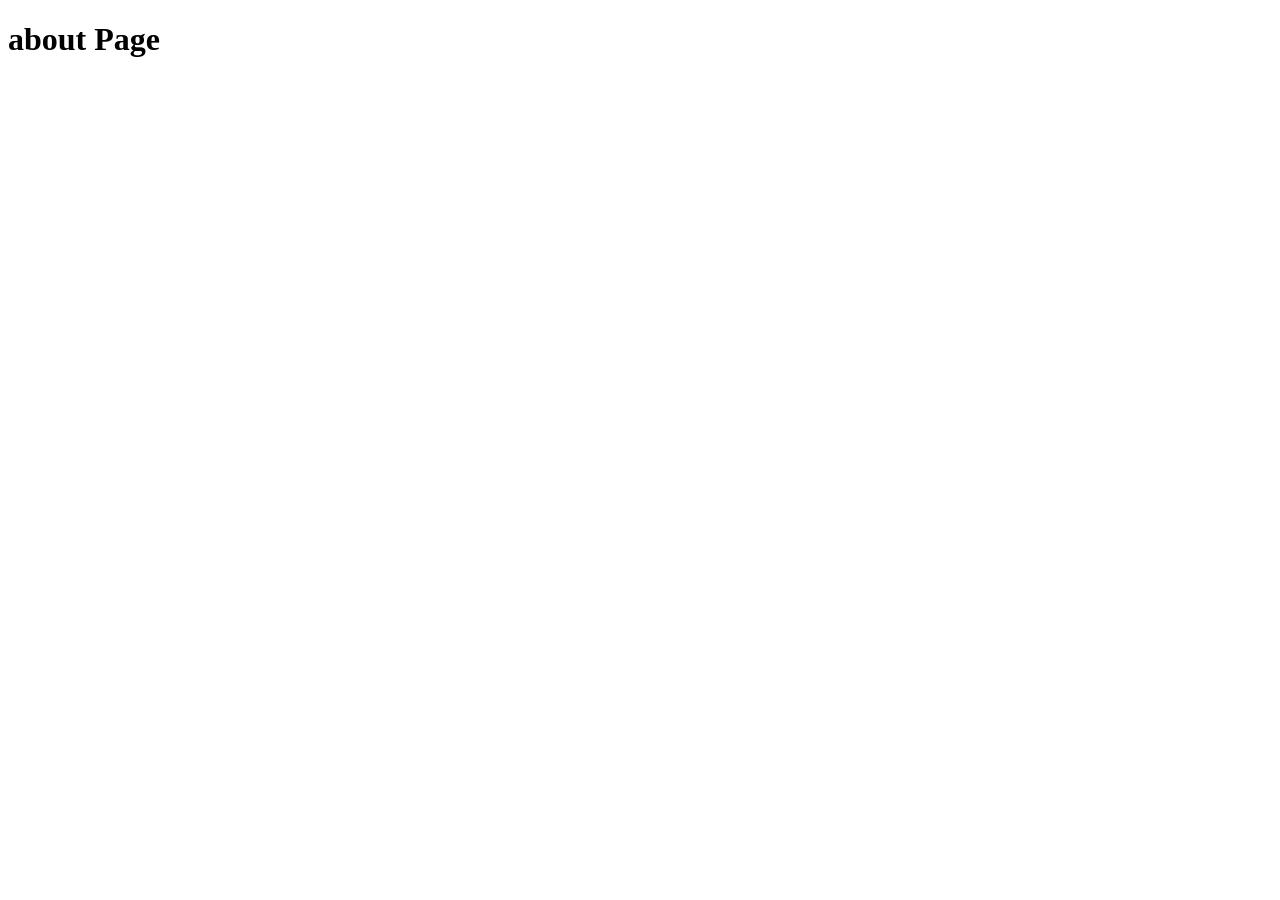
==== about/index.html @ b190f4ed "clearnest project" ====
<!doctype html>
<html lang="en">
  <head>
    <meta charset="UTF-8" />
    <meta name="viewport" content="width=device-width, initial-scale=1.0" />
    <link rel="preconnect" href="https://fonts.googleapis.com" />
    <link rel="preconnect" href="https://fonts.gstatic.com" crossorigin />
    <link
      href="https://fonts.googleapis.com/css2?family=Inter:ital,opsz,wght@0,14..32,100..900;1,14..32,100..900&family=Poppins:ital,wght@0,100;0,200;0,300;0,400;0,500;0,600;0,700;0,800;0,900;1,100;1,200;1,300;1,400;1,500;1,600;1,700;1,800;1,900&display=swap"
      rel="stylesheet"
    />
    <link rel="stylesheet" href="./global.css" />
    <title>about | ClearNest</title>
  </head>
  <body>
    <h1>about Page</h1>
  </body>
</html>
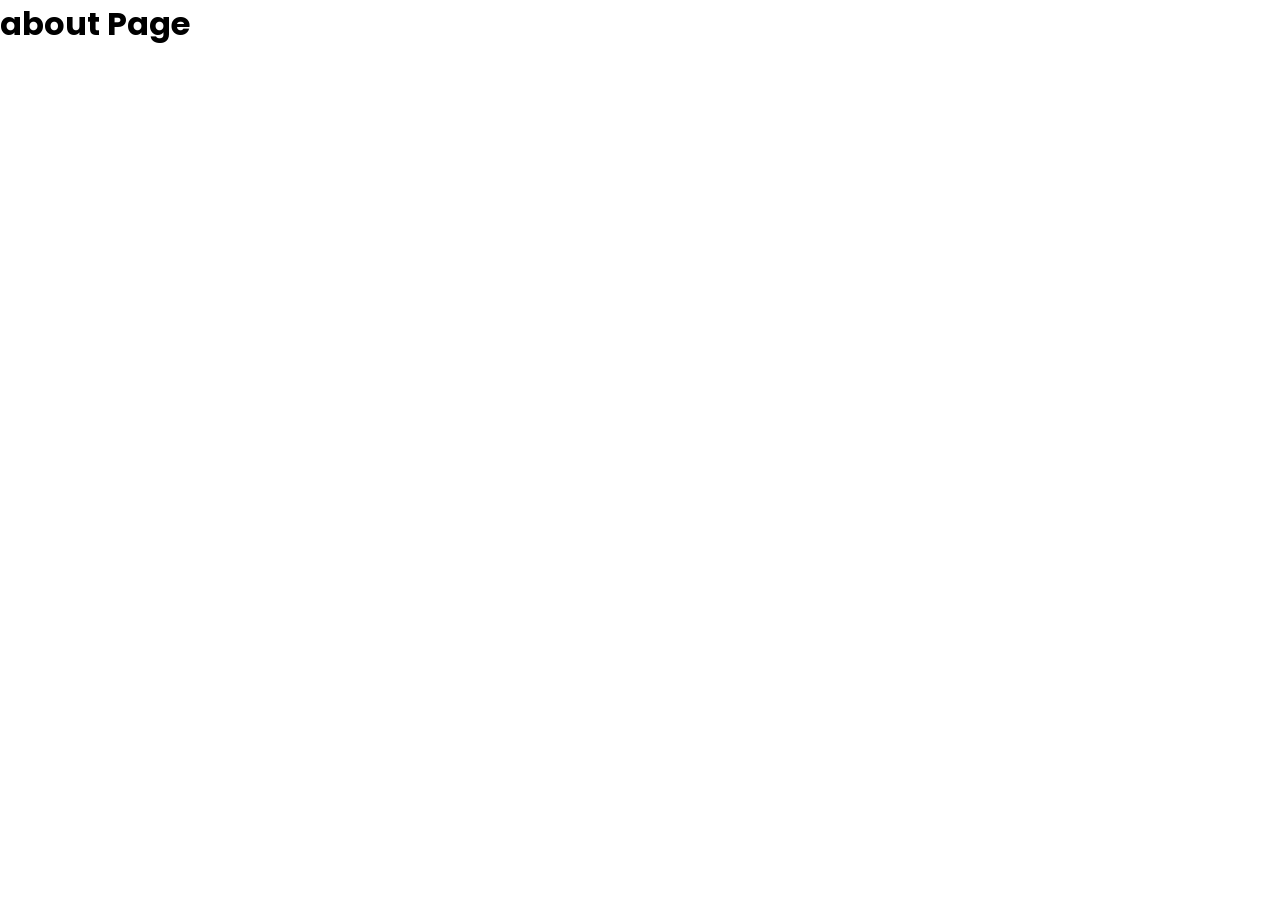
==== commit 5a370c4e: "add blog post image and fix global link" ====
--- a/about/index.html
+++ b/about/index.html
@@ -9,7 +9,7 @@
       href="https://fonts.googleapis.com/css2?family=Inter:ital,opsz,wght@0,14..32,100..900;1,14..32,100..900&family=Poppins:ital,wght@0,100;0,200;0,300;0,400;0,500;0,600;0,700;0,800;0,900;1,100;1,200;1,300;1,400;1,500;1,600;1,700;1,800;1,900&display=swap"
       rel="stylesheet"
     />
-    <link rel="stylesheet" href="./global.css" />
+    <link rel="stylesheet" href="/global.css" />
     <title>about | ClearNest</title>
   </head>
   <body>
--- a/global.css
+++ b/global.css
@@ -0,0 +1,61 @@
+* {
+  margin: 0;
+  padding: 0;
+  box-sizing: border-box;
+}
+
+:root {
+  --color-primary: #1c392e;
+  --neutral-white: #ffffff;
+  --color-secondary: #f8d357;
+  --color-active: #c4e93a;
+  --color-inactive: #eaf4e7;
+  --color-headline-text: #111827;
+  --color-body-text: #374151;
+  --color-message-inactive: #dc2626;
+  --color-message-active: #29b759;
+  --font-poppins: "poppins";
+  --font-inter: "inter";
+  --font-size-h1: 32px;
+  --font-size-h2: 28px;
+  --font-size-h3: 22px;
+  --font-size-h4: 20px;
+  --font-size-h5: 18px;
+  --font-size-h6: 16px;
+  --font-weight-semibold: 600;
+  --font-weight-medium: 500;
+  --font-weight-regular: 400;
+  --font-text-primary: 16px;
+  --font-text-secondary: 18px;
+  --font-text-caption: 12px;
+  --line-height-md: 42px;
+  --line-height-body-18-regular: 30px;
+  --line-height-body-16-regular: 24px;
+  --line-height-body-12-regular: 18px;
+  --line-height-body-16-medium: 24px;
+}
+
+body {
+  font-family: var(--font-poppins);
+}
+
+img {
+  width: 100%;
+  height: auto;
+  display: block;
+  object-fit: cover;
+}
+
+.heading-h1 {
+  font-weight: medium;
+  font-size: 60px;
+  line-height: 72px;
+  letter-spacing: -2px;
+}
+
+.body-18-semibold {
+  font-weight: var(--font-weight-semibold);
+  font-size: 18px;
+  line-height: 26px;
+  color: var(--neutral-white);
+}
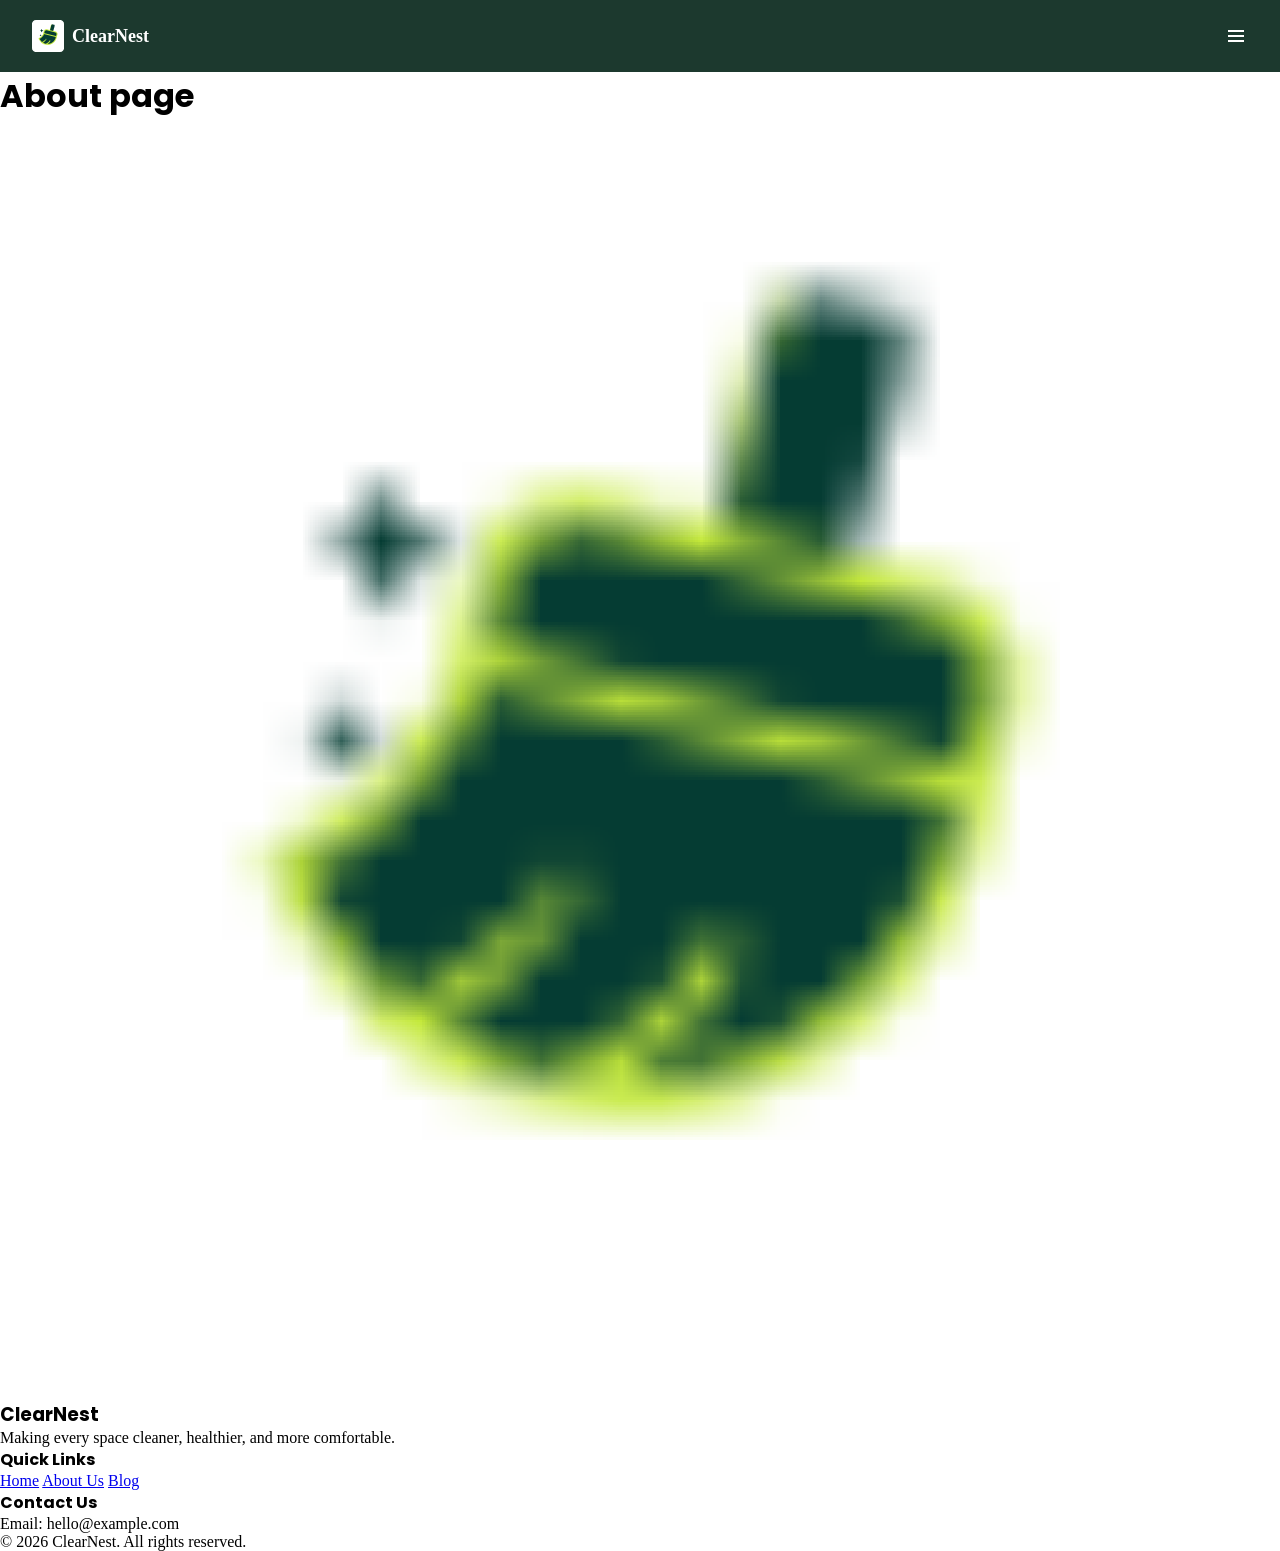
==== commit 5a1a1a1d: "Add shared components to all the screen - Restructed index.html moved hero section into main - Add h" ====
--- a/about/index.html
+++ b/about/index.html
@@ -10,9 +10,15 @@
       rel="stylesheet"
     />
     <link rel="stylesheet" href="/global.css" />
-    <title>about | ClearNest</title>
+    <title>About | ClearNest</title>
   </head>
   <body>
-    <h1>about Page</h1>
+    <header id="header-component"></header>
+    <main>
+      <h1>About page</h1>
+    </main>
+    <footer id="footer-component"></footer>
+    <!-- script -->
+    <script src="/scripts/component.js"></script>
   </body>
 </html>
--- a/global.css
+++ b/global.css
@@ -6,7 +6,7 @@
 
 :root {
   --color-primary: #1c392e;
-  --neutral-white: #ffffff;
+  --color-neutral-white: #ffffff;
   --color-secondary: #f8d357;
   --color-active: #c4e93a;
   --color-inactive: #eaf4e7;
@@ -14,6 +14,7 @@
   --color-body-text: #374151;
   --color-message-inactive: #dc2626;
   --color-message-active: #29b759;
+
   --font-poppins: "poppins";
   --font-inter: "inter";
   --font-size-h1: 32px;
@@ -28,9 +29,12 @@
   --font-text-primary: 16px;
   --font-text-secondary: 18px;
   --font-text-caption: 12px;
+
   --line-height-md: 42px;
   --line-height-body-18-regular: 30px;
+  --line-height-body-18-semibold: 28px;
   --line-height-body-16-regular: 24px;
+  --line-height-body-14-regular: 20px;
   --line-height-body-12-regular: 18px;
   --line-height-body-16-medium: 24px;
 }
@@ -57,5 +61,22 @@
   font-weight: var(--font-weight-semibold);
   font-size: 18px;
   line-height: 26px;
-  color: var(--neutral-white);
+  color: var(--color-neutral-white);
 }
+
+header {
+  padding: 20px 32px;
+  background-color: var(--color-primary);
+}
+
+.header-container {
+  display: flex;
+  justify-content: space-between;
+  align-items: center;
+}
+
+.header-container .logo {
+  display: flex;
+  gap: 8px;
+  align-items: center;
+}
